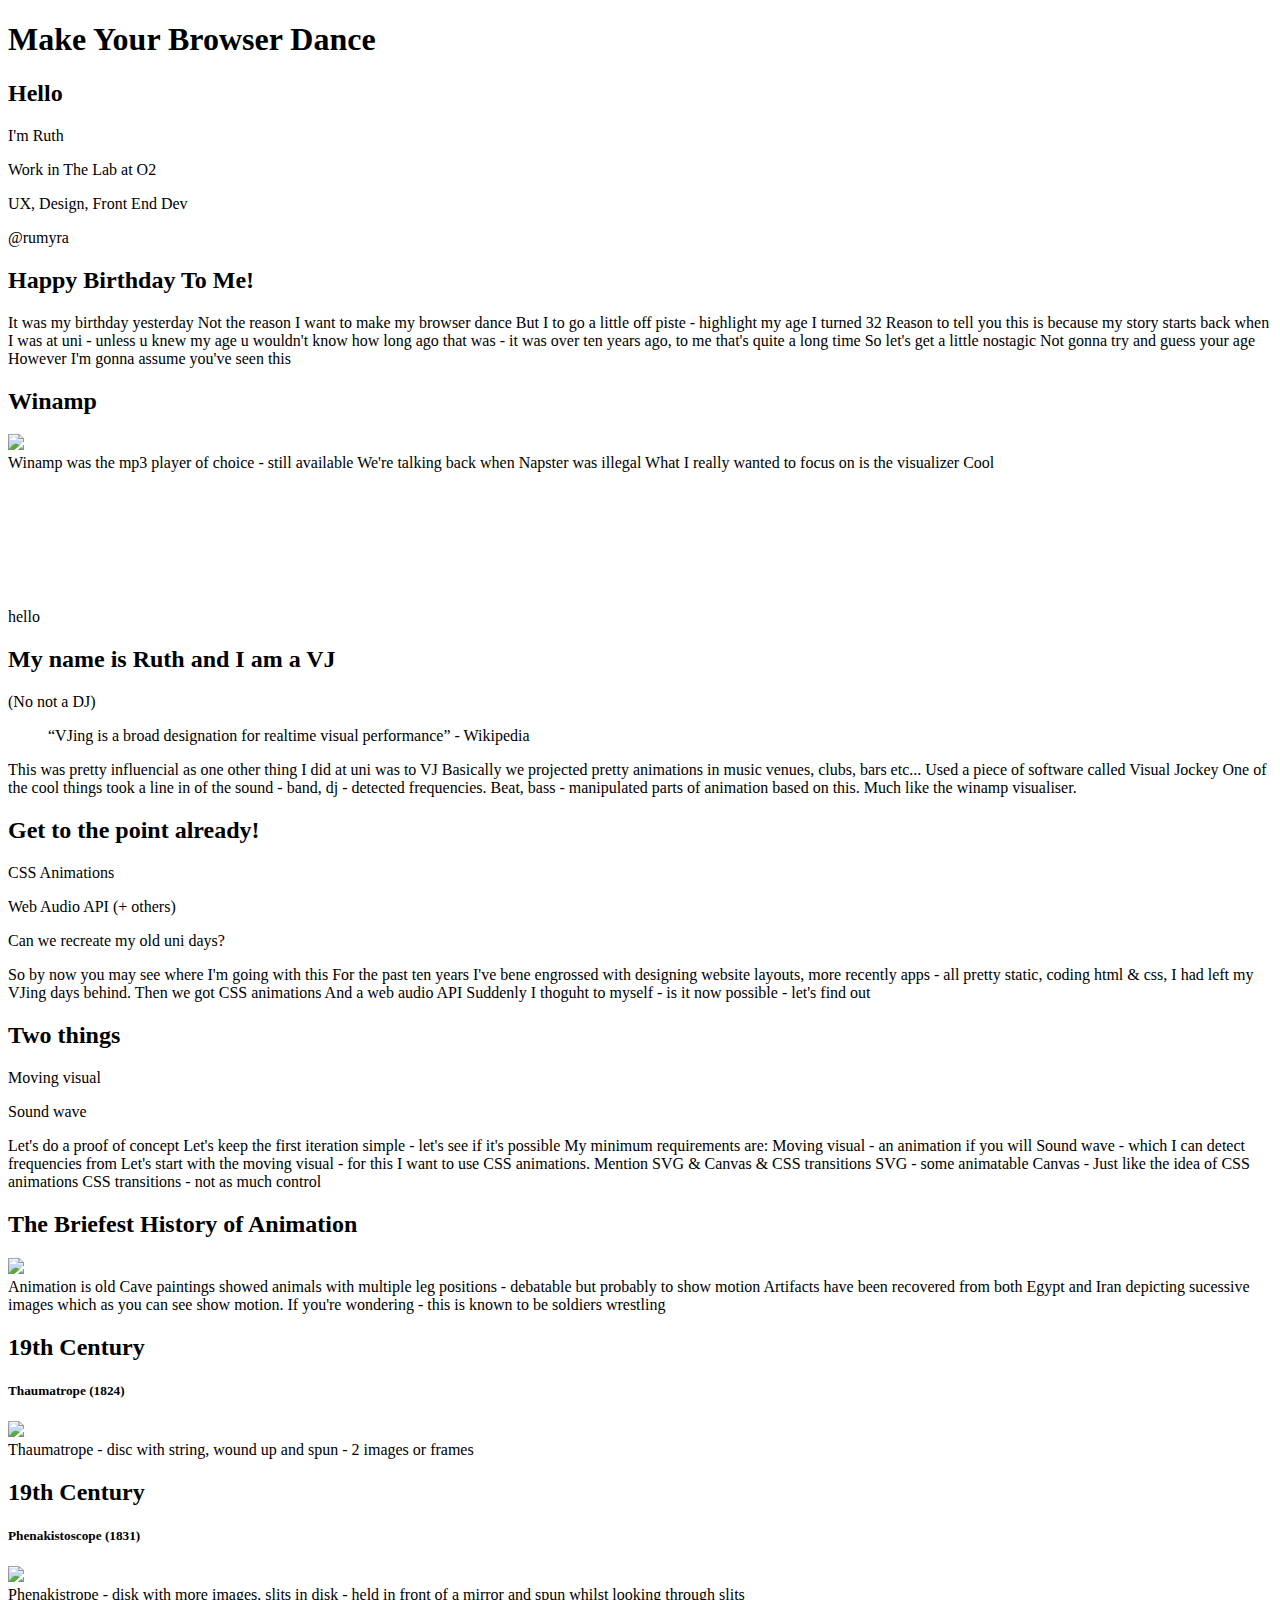
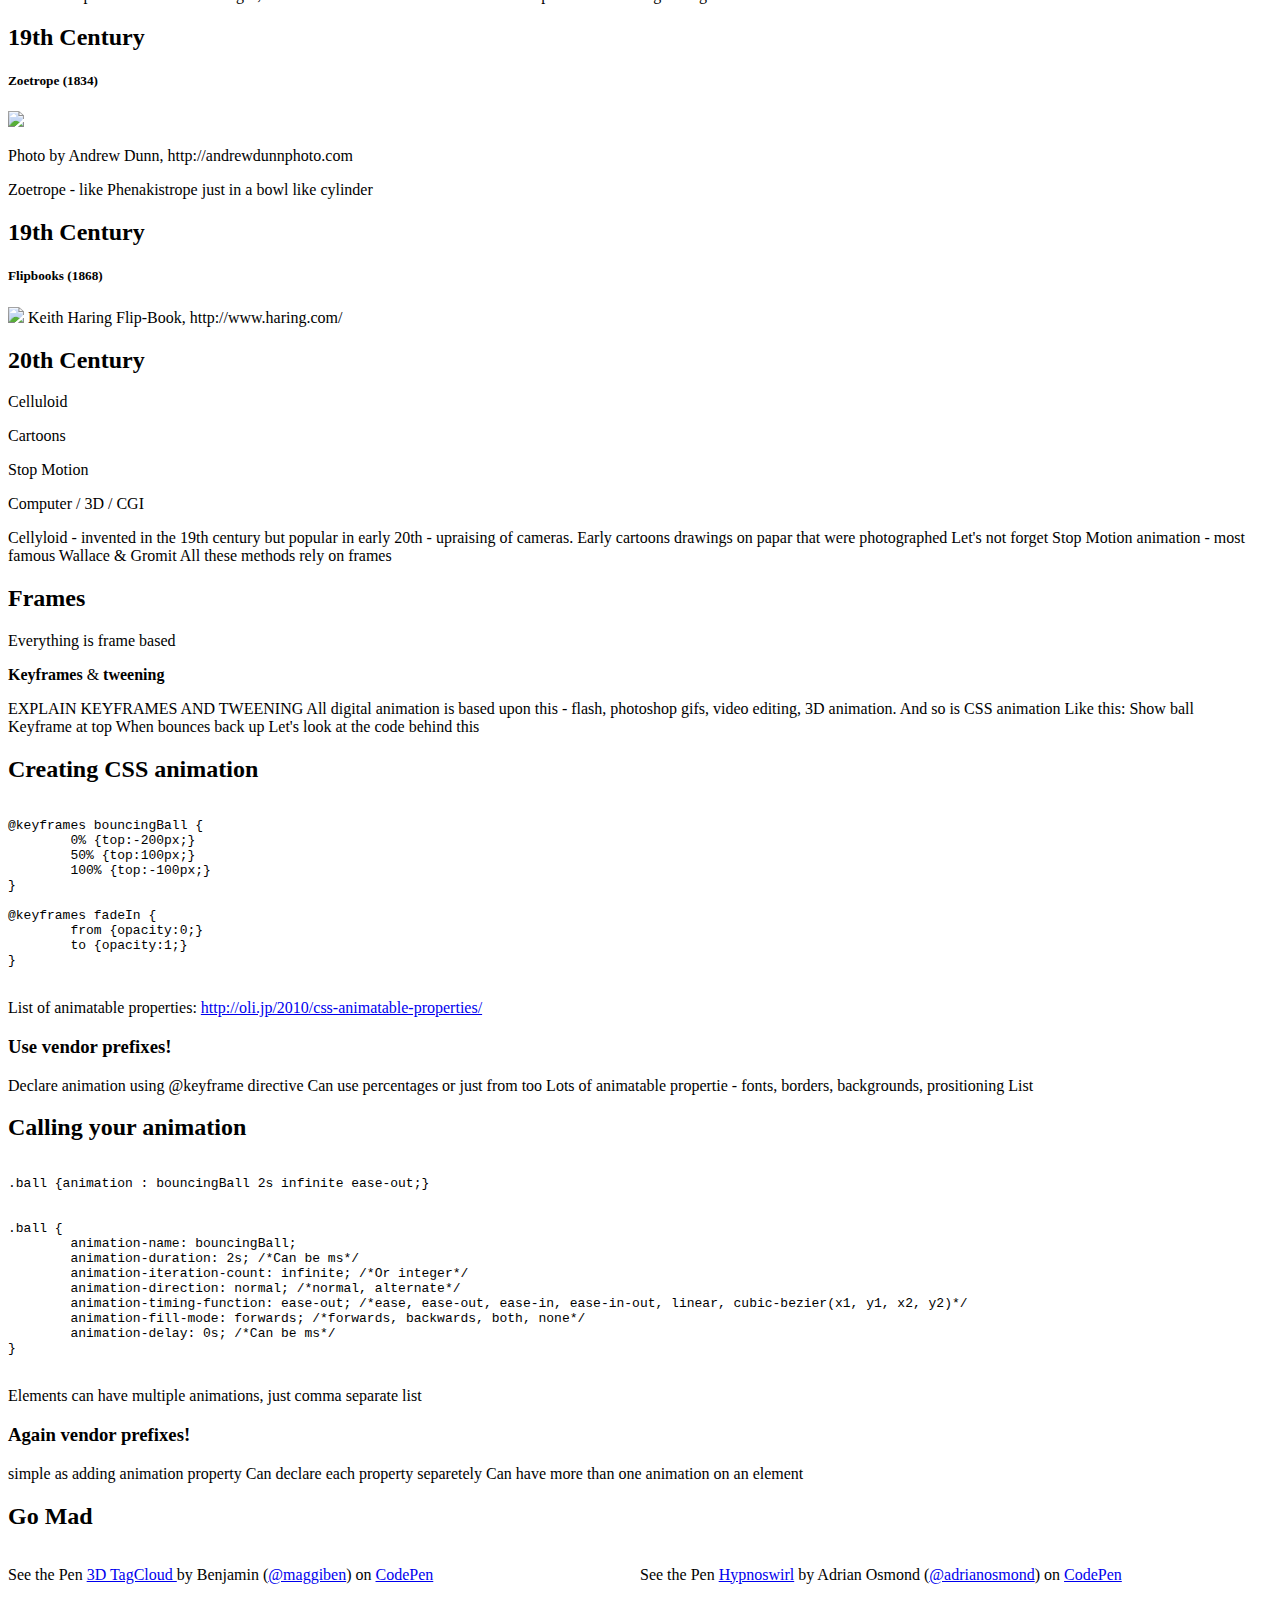
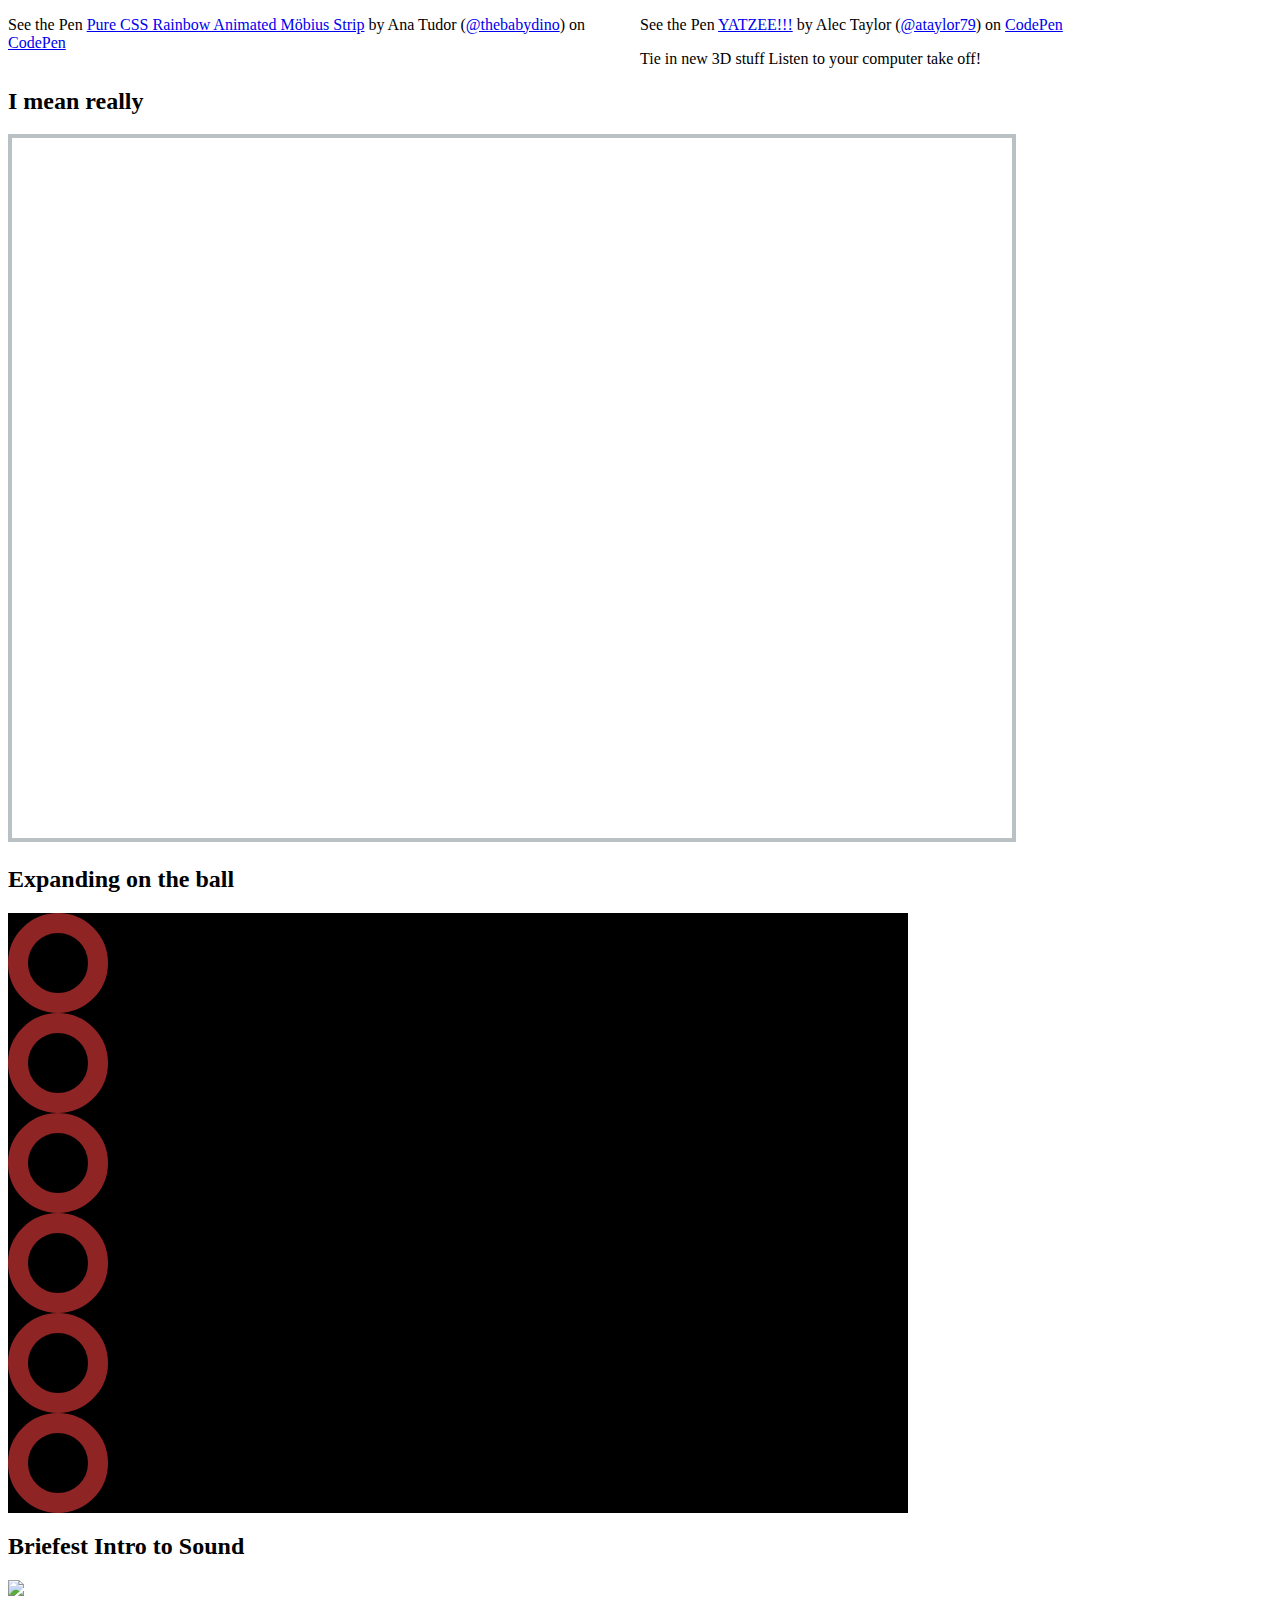
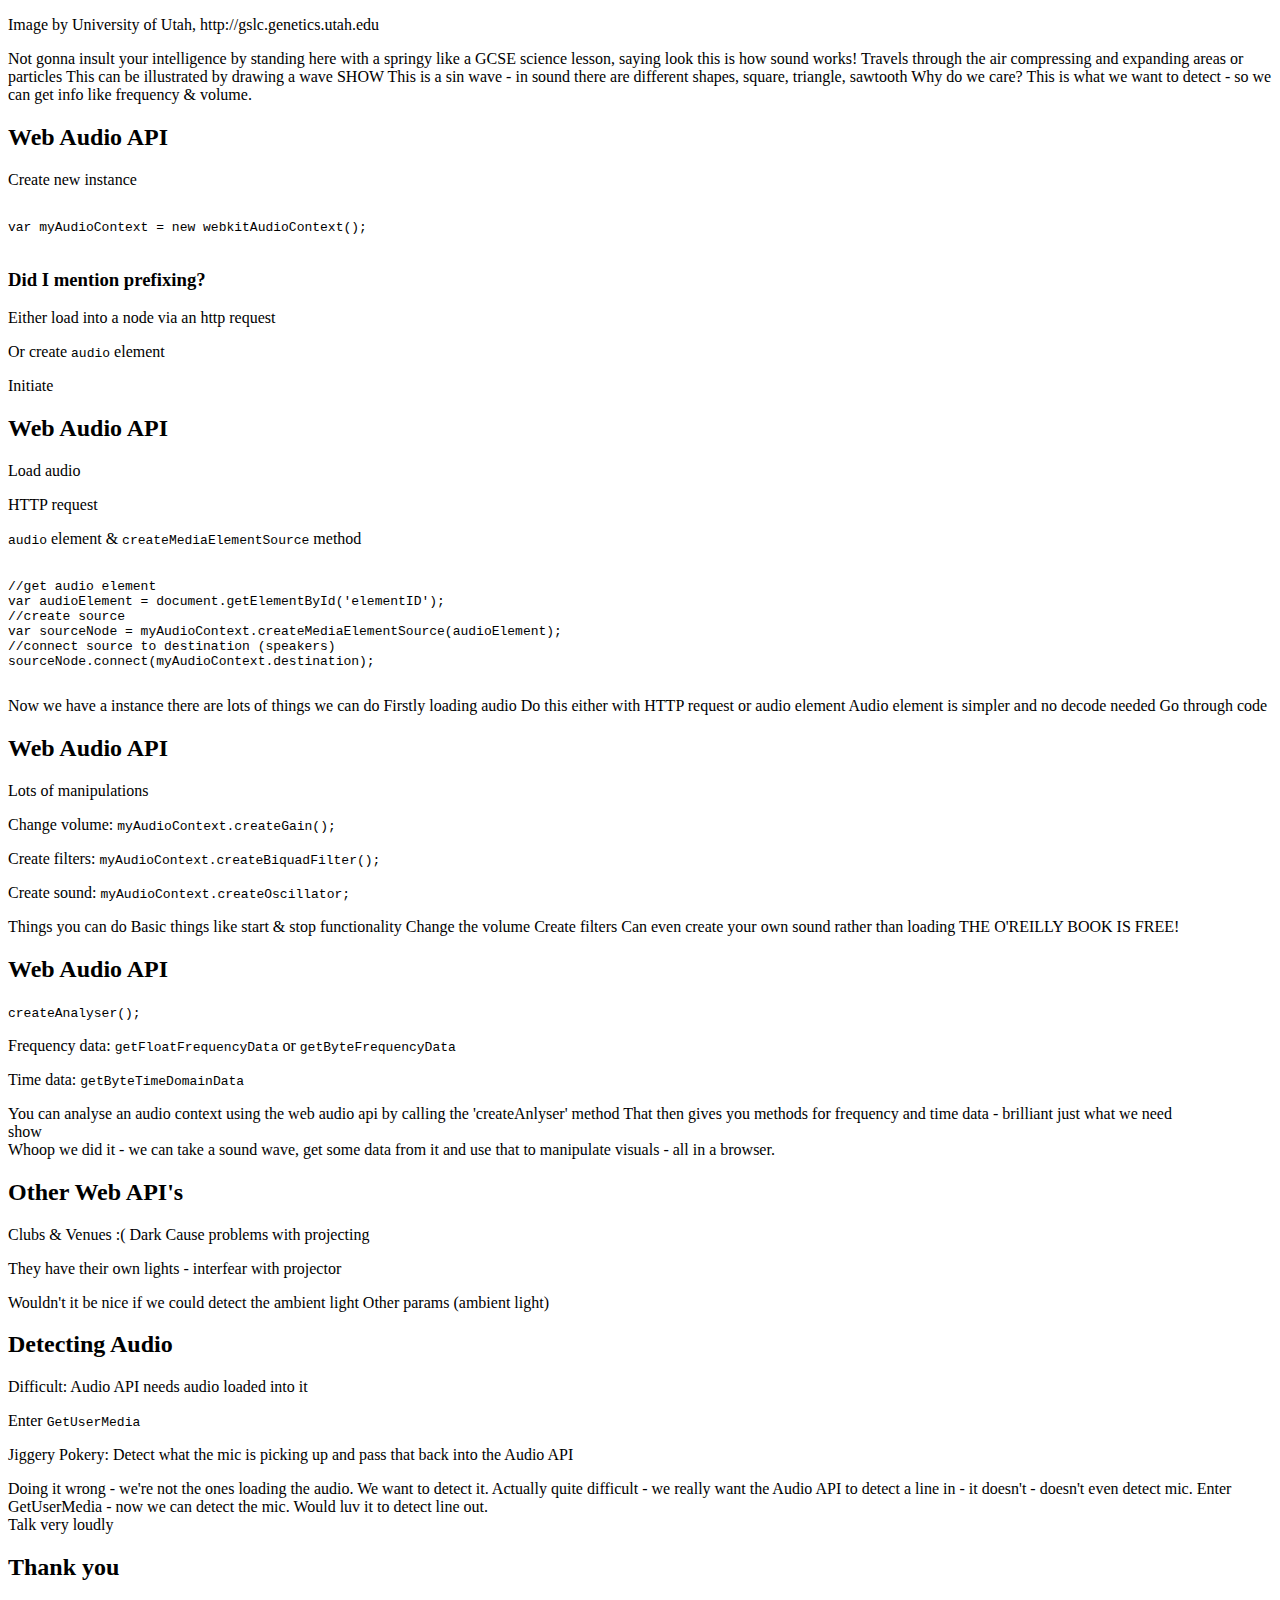
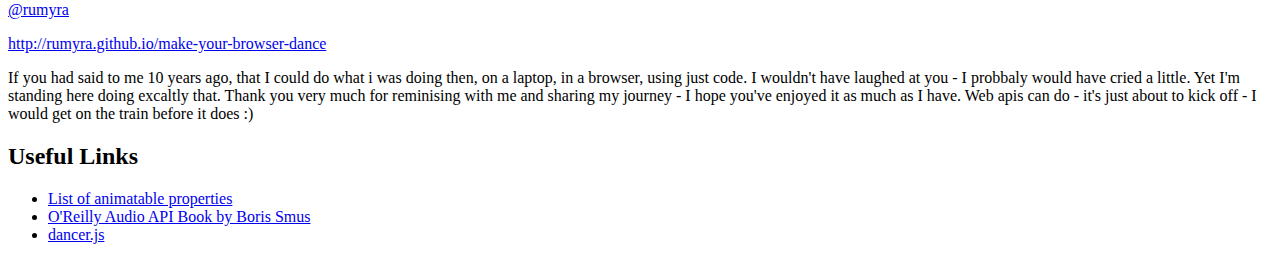
==== index.html @ f043acfd "not sure if i've done this" ====
<!doctype html>
<html lang="en">

	<head>
		<meta charset="utf-8">

		<title>Make Your Browser Dance</title>

		<meta name="description" content="A talk about animation and audio">
		<meta name="author" content="Ruth John">

		<meta name="apple-mobile-web-app-capable" content="yes" />
		<meta name="apple-mobile-web-app-status-bar-style" content="black-translucent" />

		<meta name="viewport" content="width=device-width, initial-scale=1.0, maximum-scale=1.0, user-scalable=no">

		<link rel="stylesheet" href="css/reveal.min.css">
		<link rel="stylesheet" href="css/theme/default.css" id="theme">

		<!-- For syntax highlighting -->
		<link rel="stylesheet" href="lib/css/zenburn.css">

		<!-- If the query includes 'print-pdf', use the PDF print sheet -->
		<script>
			document.write( '<link rel="stylesheet" href="css/print/' + ( window.location.search.match( /print-pdf/gi ) ? 'pdf' : 'paper' ) + '.css" type="text/css" media="print">' );
		</script>

		<!--[if lt IE 9]>
		<script src="lib/js/html5shiv.js"></script>
		<![endif]-->
	</head>

	<body>

		<div class="reveal">

			<!-- Any section element inside of this container is displayed as a slide -->
			<div class="slides">
				<section>
					<section>
						<h1>Make Your Browser Dance</h1>
					</section>

					<section>
						<h2>Hello</h2>
						<p class="fragment roll-in">I'm Ruth</p>
						<p class="fragment roll-in">Work in The Lab at O2</p>
						<p class="fragment roll-in">UX, Design, Front End Dev</p>
						<p class="fragment roll-in">@rumyra</p>
					</section>

					<section>
						<h2>Happy Birthday To Me!</h2>
						<aside class="notes">
							It was my birthday yesterday
							Not the reason I want to make my browser dance
							But I to go a little off piste - highlight my age
							I turned 32
							Reason to tell you this is because my story starts back when I was at uni - unless u knew my age u wouldn't know how long ago that was - it was over ten years ago, to me that's quite a long time
							So let's get a little nostagic
							Not gonna try and guess your age
							However I'm gonna assume you've seen this
						</aside>
					</section>

					<section>
						<h2 class="fragment roll-in">Winamp</h2>
						<!-- It really whips the llamas arse -->
						<img src="images/WinAmp.gif" />
						<aside class="notes">
							Winamp was the mp3 player of choice - still available
							We're talking back when Napster was illegal
							What I really wanted to focus on is the visualizer
							Cool
						</aside>
					</section>

					<section>
						hello
 						<video src="images/VISUALIZATION_EFFECT__without_sound__medium.mp4" />
					</section>

					<section>
						<h2>My name is Ruth and I am a VJ</h2>
						<p>(No not a DJ)</p>
						<blockquote>
							&ldquo;VJing is a broad designation for realtime visual performance&rdquo; - Wikipedia
						</blockquote>
						<aside class="notes">
							This was pretty influencial as one other thing I did at uni was to VJ
							Basically we projected pretty animations in music venues, clubs, bars etc...
							Used a piece of software called Visual Jockey
							One of the cool things took a line in of the sound - band, dj - detected frequencies. Beat, bass - manipulated parts of animation based on this.
							Much like the winamp visualiser.
						</aside>
					</section>

					<section>
						<h2>Get to the point already!</h2>
						<p class="fragment roll-in">CSS Animations</p>
						<p class="fragment roll-in">Web Audio API (+ others)</p>
						<p class="fragment roll-in">Can we recreate my old uni days?</p>
						<aside class="notes">
							So by now you may see where I'm going with this
							For the past ten years I've bene engrossed with designing website layouts, more recently apps - all pretty static, coding html & css, I had left my VJing days behind.
							Then we got CSS animations
							And a web audio API
							Suddenly I thoguht to myself - is it now possible - let's find out
						</aside>
					</section>

					<section>
						<h2>Two things</h2>
						<p class="fragment roll-in">Moving visual</p>
						<p class="fragment roll-in">Sound wave</p>
						<aside class="notes">
							Let's do a proof of concept
							Let's keep the first iteration simple - let's see if it's possible
							My minimum requirements are:
							Moving visual - an animation if you will
							Sound wave - which I can detect frequencies from
							Let's start with the moving visual - for this I want to use CSS animations.
							Mention SVG & Canvas & CSS transitions
							SVG - some animatable
							Canvas - Just like the idea of CSS animations
							CSS transitions - not as much control
						</aside>
					</section>

					<section>
						<h2>The Briefest History of Animation</h2>
						<img src="images/Egyptmotionseries.jpg" />
						<aside class="notes">
							Animation is old
							Cave paintings showed animals with multiple leg positions - debatable but probably to show motion
							Artifacts have been recovered from both Egypt and Iran depicting sucessive images which as you can see show motion.
							If you're wondering - this is known to be soldiers wrestling
						</aside>
					</section>

					<section class="divs">
						<h2>19th Century</h2>
						<h5>Thaumatrope (1824)</h5>
						<img src="images/Thaumatrope.gif" />
						<aside class="notes">
							Thaumatrope - disc with string, wound up and spun - 2 images or frames
						</aside>
					</section>

					<section>
						<h2>19th Century</h2>
						<h5>Phenakistoscope (1831)</h5>
						<img src="images/Phenakistoscope.gif" />
						<aside class="notes">
							Phenakistrope - disk with more images, slits in disk - held in front of a mirror and spun whilst looking through slits
						</aside>
					</section>

					<section>
						<h2>19th Century</h2>
						<h5>Zoetrope (1834)</h5>
						<img src="images/Zoetrope.jpg" />
						<p>Photo by Andrew Dunn, http://andrewdunnphoto.com</p>
						<aside class="notes">
							Zoetrope - like Phenakistrope just in a bowl like cylinder
						</aside>
					</section>

					<section>
						<h2>19th Century</h2>
						<h5>Flipbooks (1868)</h5>
						<img src="images/flipbook.gif" />
						<span>Keith Haring Flip-Book, http://www.haring.com/</span>
					</section>

					<section>
						<h2>20th Century</h2>
						<p class="fragment roll-in">Celluloid</p>
						<p class="fragment roll-in">Cartoons</p>
						<p class="fragment roll-in">Stop Motion</p>
						<p class="fragment roll-in">Computer / 3D / CGI</p>

						<aside class="notes">
							Cellyloid - invented in the 19th century but popular in early 20th - upraising of cameras.
							Early cartoons drawings on papar that were photographed
							Let's not forget Stop Motion animation - most famous Wallace & Gromit
							All these methods rely on frames
						</aside>
					</section>

					<section>
						<h2>Frames</h2>
						<p>Everything is frame based</p>
						<p><b>Keyframes</b> & <b>tweening</b></p>
						<aside class="notes">
							EXPLAIN KEYFRAMES AND TWEENING
							All digital animation is based upon this - flash, photoshop gifs, video editing, 3D animation.
							And so is CSS animation
							Like this: Show ball
						</aside>
					</section>

					<section>
						<style>
							#ball {
								position:absolute; top:-200px; left:50%;
								width:80px; height:80px;
								border-radius:40px;
								border:2px solid hsla(0,60%,50%,1);
								background-image:
									-webkit-radial-gradient(center,hsla(0,60%,70%,1),hsla(0,60%,50%,1))
								;
								-webkit-animation : bouncingBall 2s infinite ease-out;
							}
							@-webkit-keyframes bouncingBall {
								0% {top:-200px;}
								50% {top:100px;}
								100% {top:-100px;}
							}
						</style>
						<div id="ball"></div>
						<aside class="notes">
							Keyframe at top
							When bounces
							back up
							Let's look at the code behind this
						</aside>
					</section>

				<section>
					<h2>Creating CSS animation</h2>
					<pre><code data-trim contenteditable>
@keyframes bouncingBall {
	0% {top:-200px;}
	50% {top:100px;}
	100% {top:-100px;}
}

@keyframes fadeIn {
	from {opacity:0;}
	to {opacity:1;}
}
					</code></pre>
					<p>List of animatable properties: <a href="http://oli.jp/2010/css-animatable-properties/">http://oli.jp/2010/css-animatable-properties/</a></p>
					<h3><strong>Use vendor prefixes!</strong></h3>
					<aside class="notes">
						Declare animation using @keyframe directive
						Can use percentages or just from too
						Lots of animatable propertie - fonts, borders, backgrounds, prositioning
						List
					</aside>
				</section>

				<section>
					<h2>Calling your animation</h2>
					<pre><code data-trim contenteditable>
.ball {animation : bouncingBall 2s infinite ease-out;}
<!-- Put or here -->

.ball {
	animation-name: bouncingBall;
	animation-duration: 2s; /*Can be ms*/
	animation-iteration-count: infinite; /*Or integer*/
	animation-direction: normal; /*normal, alternate*/
	animation-timing-function: ease-out; /*ease, ease-out, ease-in, ease-in-out, linear, cubic-bezier(x1, y1, x2, y2)*/
	animation-fill-mode: forwards; /*forwards, backwards, both, none*/
	animation-delay: 0s; /*Can be ms*/
}
					</code></pre>
					<p>Elements can have multiple animations, just comma separate list</p>
					<h3><strong>Again vendor prefixes!</strong></h3>
					<aside class="notes">
						simple as adding animation property
						Can declare each property separetely
						Can have more than one animation on an element
					</aside>
				</section>

				<section>
					<style>
					.pen {width:50%; height:50%; float:left;}
					</style>
					<h2>Go Mad</h2>

					<div class="pen">
						<p data-height="268" data-theme-id="1345" data-slug-hash="zhloq" data-user="maggiben" data-default-tab="result" class='codepen'>See the Pen <a href='http://codepen.io/Rumyra/pen/zhloq'>3D TagCloud </a> by Benjamin (<a href='http://codepen.io/maggiben'>@maggiben</a>) on <a href='http://codepen.io'>CodePen</a></p>
						<script async src="http://codepen.io/assets/embed/ei.js"></script>
					</div>
					<div class="pen">
						<p data-height="268" data-theme-id="1345" data-slug-hash="GcDgz" data-user="adrianosmond" data-default-tab="result" class='codepen'>See the Pen <a href='http://codepen.io/Rumyra/pen/GcDgz'>Hypnoswirl</a> by Adrian Osmond (<a href='http://codepen.io/adrianosmond'>@adrianosmond</a>) on <a href='http://codepen.io'>CodePen</a></p>
						<script async src="http://codepen.io/assets/embed/ei.js"></script>
					</div>
					<div class="pen">
						<p data-height="268" data-theme-id="1345" data-slug-hash="mcrLf" data-user="thebabydino" data-default-tab="result" class='codepen'>See the Pen <a href='http://codepen.io/Rumyra/pen/mcrLf'>Pure CSS Rainbow Animated Möbius Strip</a> by Ana Tudor (<a href='http://codepen.io/thebabydino'>@thebabydino</a>) on <a href='http://codepen.io'>CodePen</a></p>
						<script async src="http://codepen.io/assets/embed/ei.js"></script>
					</div>
					<div class="pen">
						<p data-height="268" data-theme-id="1345" data-slug-hash="aDikd" data-user="ataylor79" data-default-tab="result" class='codepen'>See the Pen <a href='http://codepen.io/Rumyra/pen/aDikd'>YATZEE!!!</a> by Alec Taylor (<a href='http://codepen.io/ataylor79'>@ataylor79</a>) on <a href='http://codepen.io'>CodePen</a></p>
						<script async src="http://codepen.io/assets/embed/ei.js"></script>
					</div>

					<aside class="notes">
						Tie in new 3D stuff
						Listen to your computer take off!
					</aside>
				</section>

				<section>
					<h2>I mean really</h2>
					<iframe style="height:700px;width:1000px;background-color:white; border:4px solid hsla(200,10%,50%,0.5);" src="http://anthonycalzadilla.com/css3-ATAT/index.html"></iframe>
				</section>

				<section>
					<style>
					#screen {width:900px; height:600px; background-color:black; overflow:hidden; position:relative;}
					#screen i {display:block; height:60px; width:60px; border:20px solid hsla(0,60%,50%,0.7); border-radius:50px;}
					</style>
					<h2>Expanding on the ball</h2>
					<div id="screen">
						<i></i>
						<i></i>
						<i></i>
						<i></i>
						<i></i>
						<i></i>
						<i></i>
						<i></i>
						<i></i>
						<i></i>
						<i></i>
						<i></i>
					</div>
				</section>

<!-- 				<section>
					Controlling that animation with JS
				</section>
 -->
				<section>
					<h2>Briefest Intro to Sound</h2>
					<img class="fragment roll-in" src="images/soundwave.gif" />
					<p class="fragment roll-in">Image by University of Utah, http://gslc.genetics.utah.edu</p>
					<aside class="notes">
						Not gonna insult your intelligence by standing here with a springy like a GCSE science lesson, saying look this is how sound works!
						Travels through the air compressing and expanding areas or particles
						This can be illustrated by drawing a wave
						SHOW
						This is a sin wave - in sound there are different shapes, square, triangle, sawtooth
						Why do we care?
						This is what we want to detect - so we can get info like frequency & volume.
					</aside>
				</section>

				<section>
					<h2>Web Audio API</h2>
					<p>Create new instance</p>
					<!-- ALL CODE IN ONE -->
					<!-- Explain better -->
					<pre><code data-trim contenteditable>
var myAudioContext = new webkitAudioContext();
					</code></pre>
					<h3>Did I mention prefixing?</h3>
					<p>Either load into a node via an http request</p>
					<p>Or create <code>audio</code> element</p>
					<aside class="notes">
						Initiate
					</aside>
				</section>

				<section>
					<h2>Web Audio API</h2>
					<p class="fragment roll-in">Load audio</p>
					<p class="fragment roll-in">HTTP request</p>
					<p class="fragment roll-in"><code>audio</code> element & <code>createMediaElementSource</code> method</p>
					<pre><code data-trim contenteditable>
//get audio element
var audioElement = document.getElementById('elementID');
//create source
var sourceNode = myAudioContext.createMediaElementSource(audioElement);
//connect source to destination (speakers)
sourceNode.connect(myAudioContext.destination);
					</code></pre>
					<aside class="notes">
						Now we have a instance there are lots of things we can do
						Firstly loading audio
						Do this either with HTTP request or audio element
						Audio element is simpler and no decode needed
						Go through code
					</aside>
				</section>

				<section>
					<!-- cut out code -->
					<h2>Web Audio API</h2>
					<p>Lots of manipulations</p>
					<p>Change volume: <code>myAudioContext.createGain();</code></p>
					<p>Create filters: <code>myAudioContext.createBiquadFilter();</code></p>
					<p>Create sound: <code>myAudioContext.createOscillator;</code></p>
					<aside class="notes">
					Things you can do
					Basic things like start & stop functionality
					Change the volume
					Create filters
					Can even create your own sound rather than loading
					THE O'REILLY BOOK IS FREE!
					</aside>
				</section>

				<section>
					<h2>Web Audio API</h2>
					<p><code>createAnalyser();</code></p>
					<p>Frequency data: <code>getFloatFrequencyData</code> or <code>getByteFrequencyData</code></p>
					<p>Time data: <code>getByteTimeDomainData</code></p>
					<aside class="notes">
						You can analyse an audio context using the web audio api by calling the 'createAnlyser' method
						That then gives you methods for frequency and time data - brilliant just what we need
					</aside>
				</section>

				<section>
					show
				</section>

				<section>
					Whoop we did it - we can take a sound wave, get some data from it and use that to manipulate visuals - all in a browser.
				</section>

				<section>
					<h2>Other Web API's</h2>
					<p>Clubs & Venues :( Dark Cause problems with projecting</p>
					<p>They have their own lights - interfear with projector</p>
					Wouldn't it be nice if we could detect the ambient light
					Other params (ambient light)</p>
				</section>

				<section>
					<h2>Detecting Audio</h2>
					<p class="fragment roll-in">Difficult: Audio API needs audio loaded into it</p>
					<p class="fragment roll-in">Enter <code>GetUserMedia</code></p>
					<p class="fragment roll-in">Jiggery Pokery: Detect what the mic is picking up and pass that back into the Audio API</p>
					<aside class="notes">
						Doing it wrong - we're not the ones loading the audio. We want to detect it.
						Actually quite difficult - we really want the Audio API to detect a line in - it doesn't - doesn't even detect mic.
						Enter GetUserMedia - now we can detect the mic.
						Would luv it to detect line out.
					</aside>
				</section>

				<section>
					Talk very loudly
				</section>

				<section>
					<h2>Thank you</h2>
					<p><a href="http://twitter.com/rumyra">@rumyra</a></p>
					<p><a href="http://rumyra.github.io/make-your-browser-dance">http://rumyra.github.io/make-your-browser-dance</a></p>
					<aside class="notes">
						If you had said to me 10 years ago, that I could do what i was doing then, on a laptop, in a browser, using just code. I wouldn't have laughed at you - I probbaly would have cried a little. Yet I'm standing here doing excaltly that.

						Thank you very much for reminising with me and sharing my journey - I hope you've enjoyed it as much as I have.

						Web apis can do - it's just about to kick off - I would get on the train before it does :)
					</aside>
				</section>

				<section>
					<h2>Useful Links</h2>
					<ul>
						<li><a href="http://oli.jp/2010/css-animatable-properties/">List of animatable properties</a></li>
						<li><a href="http://chimera.labs.oreilly.com/books/1234000001552/index.html">O'Reilly Audio API Book by Boris Smus</a></li>
						<li><a href="http://jsantell.github.io/dancer.js/">dancer.js</a></li>
					</ul>
				</section>
			</secion>

				

			</div>

		</div>

		<script src="lib/js/head.min.js"></script>
		<script src="js/reveal.min.js"></script>

		<script>

			// Full list of configuration options available here:
			// https://github.com/hakimel/reveal.js#configuration
			Reveal.initialize({
				controls: true,
				progress: true,
				history: true,
				center: true,

				// theme: Reveal.getQueryHash().theme, // available themes are in /css/theme
				theme: 'sky',
				// transition: Reveal.getQueryHash().transition || 'default',
				// default/cube/page/concave/zoom/linear/fade/none
				transition: 'fade',

				// Optional libraries used to extend on reveal.js
				dependencies: [
					{ src: 'lib/js/classList.js', condition: function() { return !document.body.classList; } },
					{ src: 'plugin/markdown/marked.js', condition: function() { return !!document.querySelector( '[data-markdown]' ); } },
					{ src: 'plugin/markdown/markdown.js', condition: function() { return !!document.querySelector( '[data-markdown]' ); } },
					{ src: 'plugin/highlight/highlight.js', async: true, callback: function() { hljs.initHighlightingOnLoad(); } },
					{ src: 'plugin/zoom-js/zoom.js', async: true, condition: function() { return !!document.body.classList; } },
					{ src: 'plugin/notes/notes.js', async: true, condition: function() { return !!document.body.classList; } }
				]
			});

		</script>

	</body>
</html>
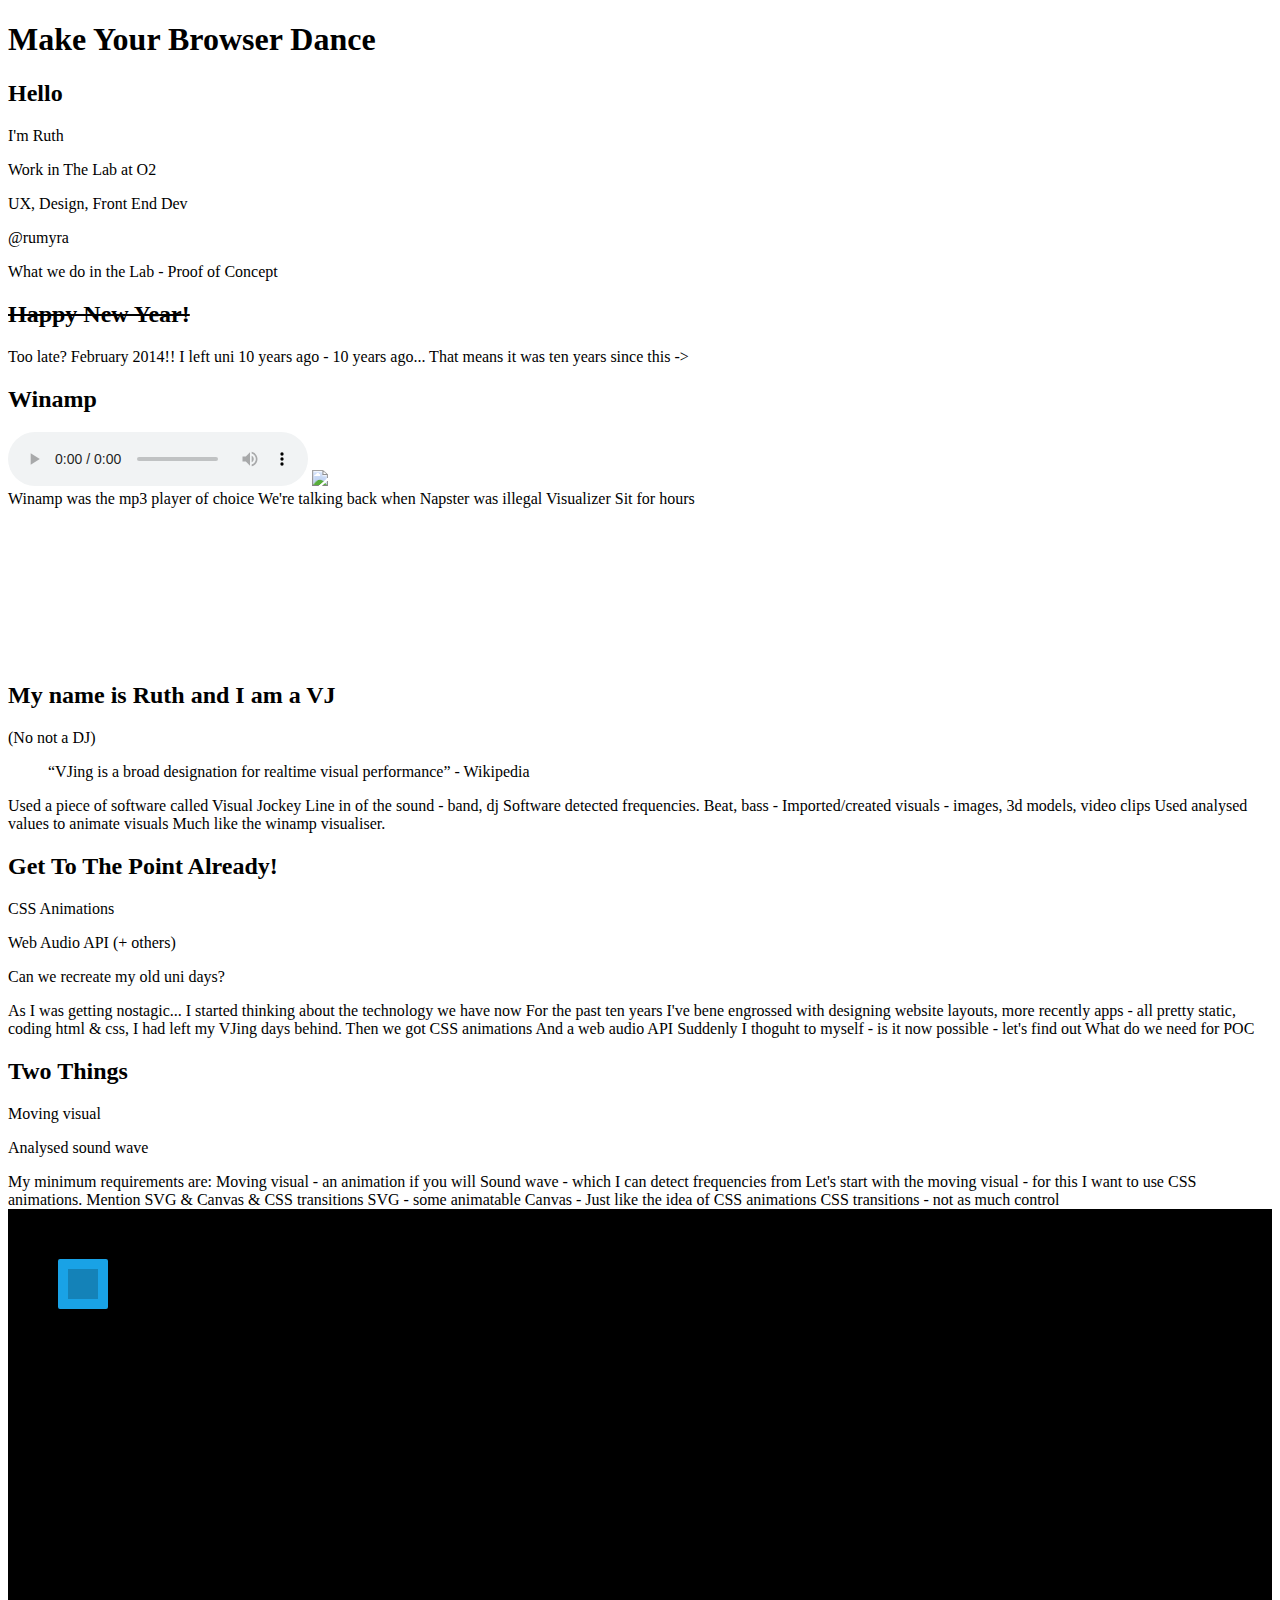
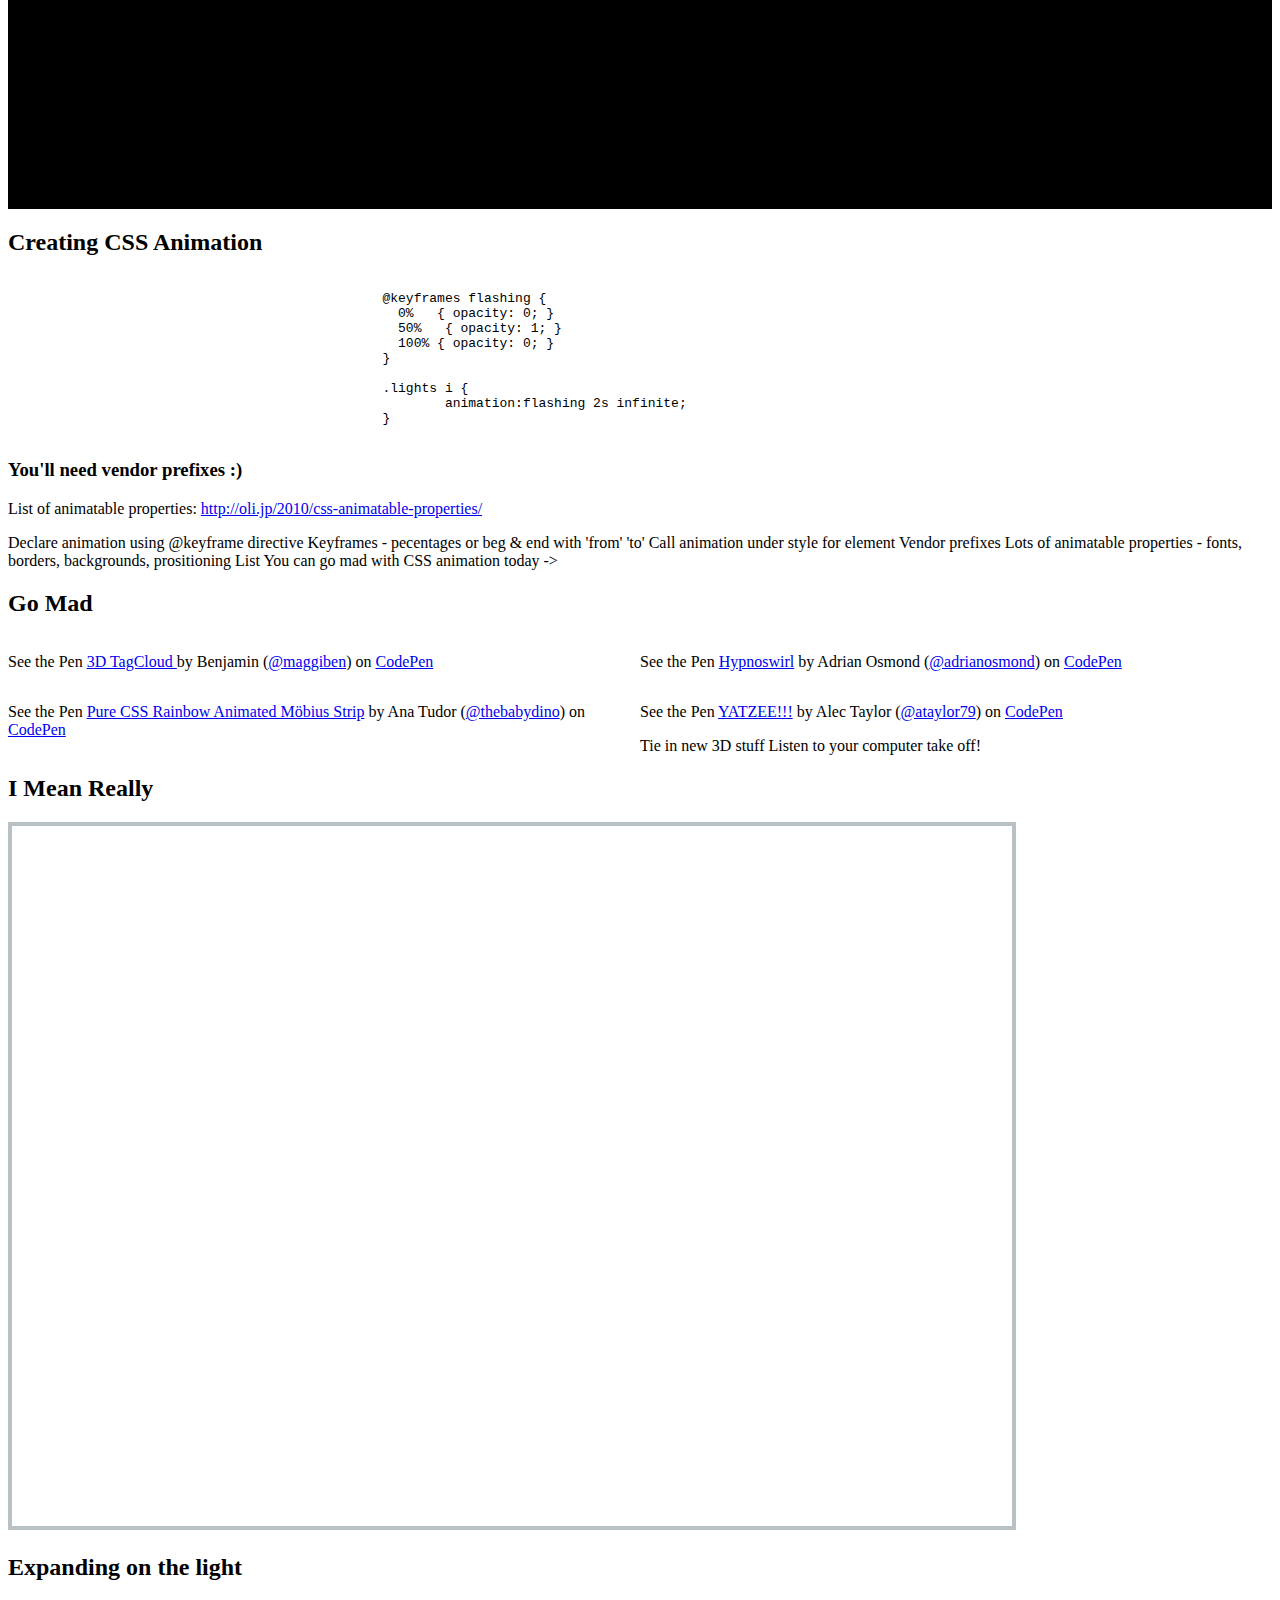
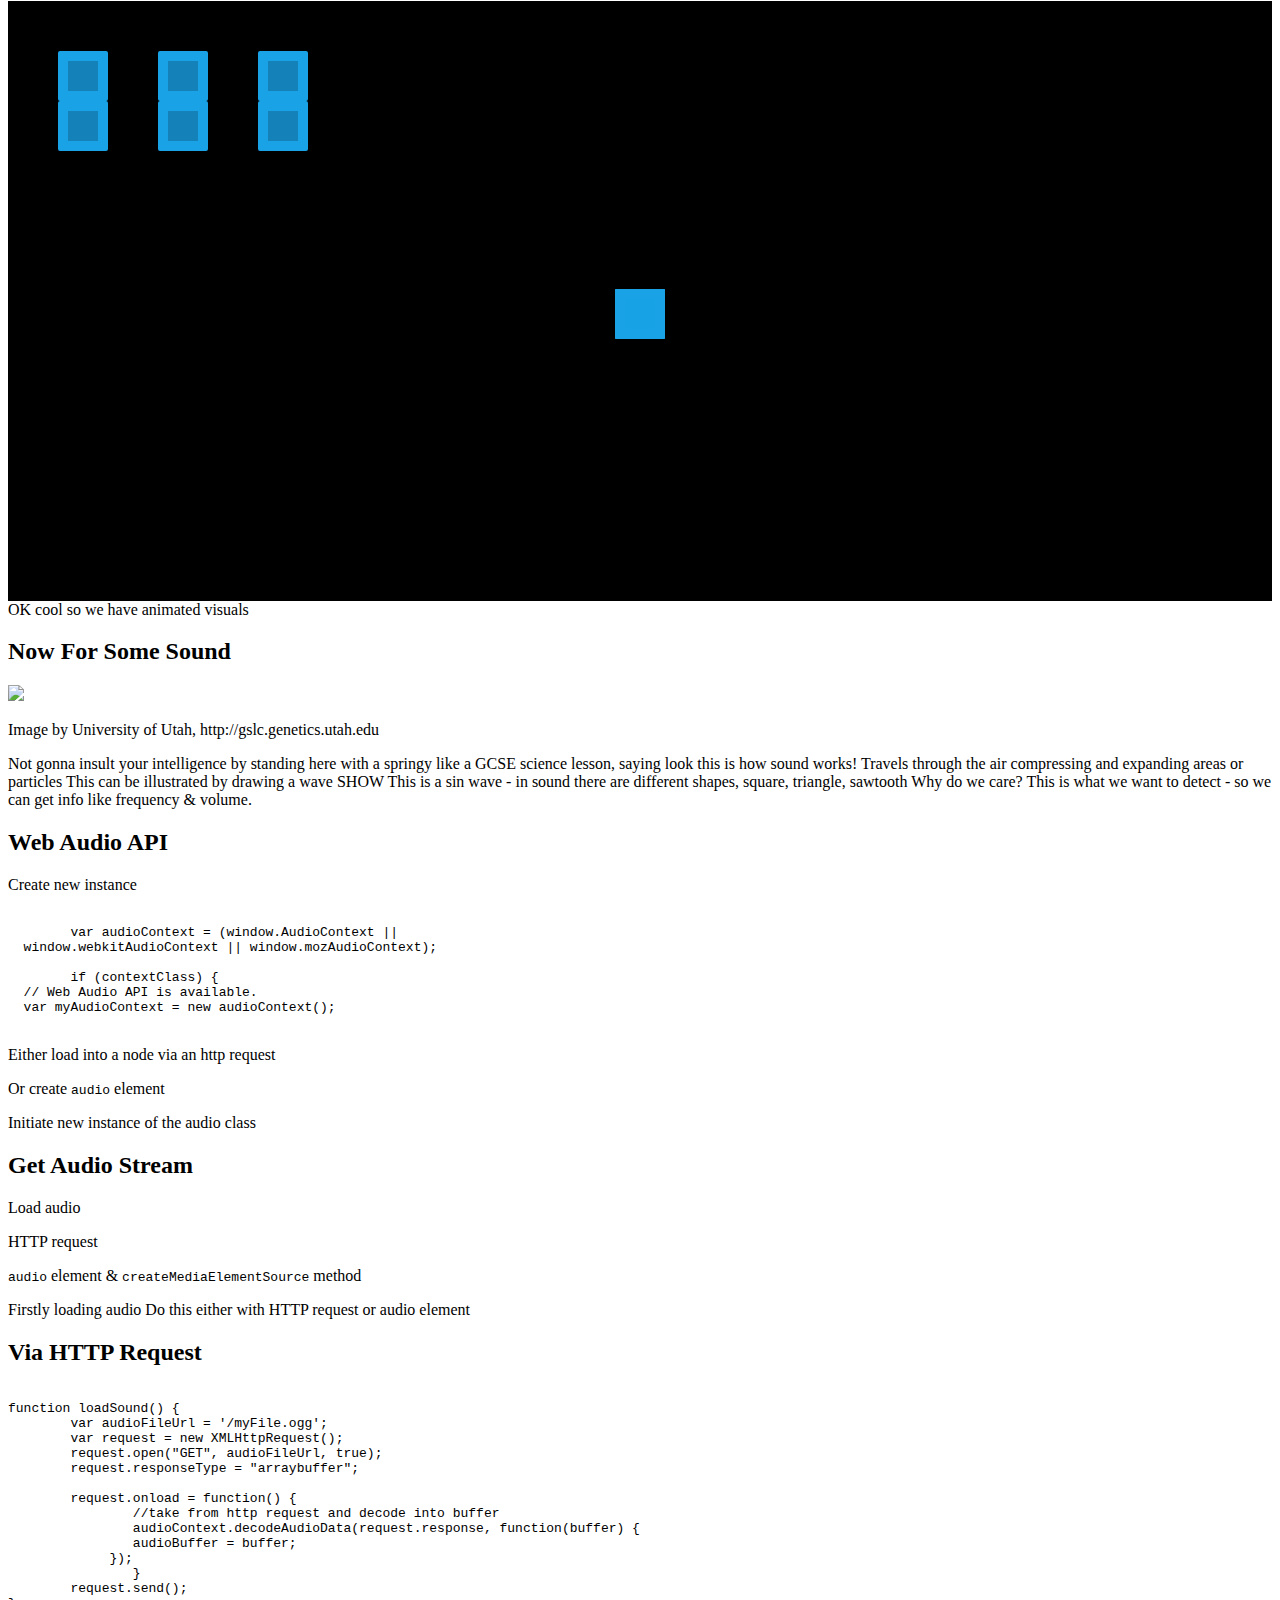
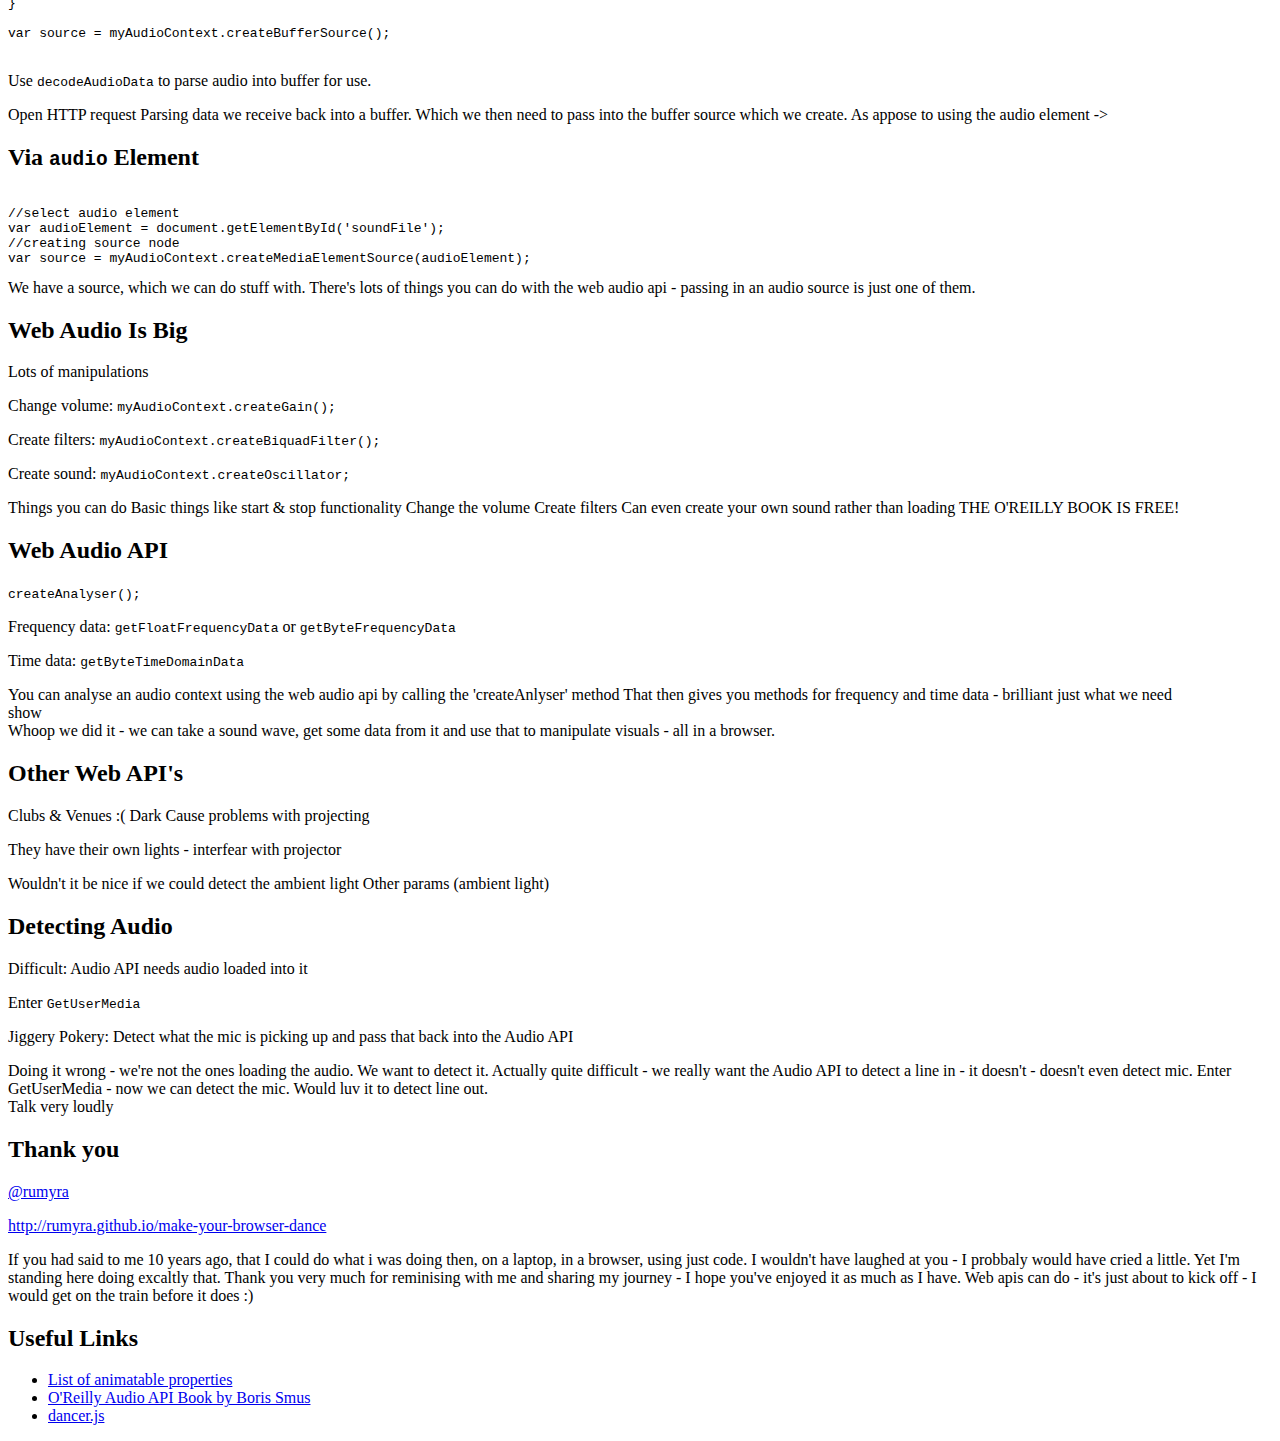
==== commit 94c8c359: "renaming and starting to add more audio stuff" ====
--- a/index.html
+++ b/index.html
@@ -47,37 +47,41 @@
 						<p class="fragment roll-in">Work in The Lab at O2</p>
 						<p class="fragment roll-in">UX, Design, Front End Dev</p>
 						<p class="fragment roll-in">@rumyra</p>
-					</section>
-
-					<section>
-						<h2>Happy Birthday To Me!</h2>
-						<aside class="notes">
-							It was my birthday yesterday
-							Not the reason I want to make my browser dance
-							But I to go a little off piste - highlight my age
-							I turned 32
-							Reason to tell you this is because my story starts back when I was at uni - unless u knew my age u wouldn't know how long ago that was - it was over ten years ago, to me that's quite a long time
-							So let's get a little nostagic
-							Not gonna try and guess your age
-							However I'm gonna assume you've seen this
+						<aside class="notes">
+							What we do in the Lab - Proof of Concept
+						</aside>
+					</section>
+
+					<section>
+						<h2><del>Happy New Year!</del></h2>
+						<aside class="notes">
+							Too late?
+							February
+							2014!!
+							I left uni 10 years ago - 10 years ago...
+							That means it was ten years since this ->
 						</aside>
 					</section>
 
 					<section>
 						<h2 class="fragment roll-in">Winamp</h2>
-						<!-- It really whips the llamas arse -->
-						<img src="images/WinAmp.gif" />
-						<aside class="notes">
-							Winamp was the mp3 player of choice - still available
+						<audio controls>
+							<source src="media/llama.mp3" type="audio/mp3" />
+						</audio>
+						<img src="media/WinAmp.gif" />
+						<aside class="notes">
+							Winamp was the mp3 player of choice
 							We're talking back when Napster was illegal
-							What I really wanted to focus on is the visualizer
-							Cool
-						</aside>
-					</section>
-
-					<section>
-						hello
- 						<video src="images/VISUALIZATION_EFFECT__without_sound__medium.mp4" />
+							Visualizer
+							Sit for hours
+						</aside>
+					</section>
+
+					<section>
+ 						<video src="media/VISUALIZATION_EFFECT__without_sound__medium.mp4" />
+ 						<aside class="notes">
+ 							Winamp visualise inspired me - I used to go into clubs & venues with projector.
+ 						</aside>
 					</section>
 
 					<section>
@@ -86,36 +90,42 @@
 						<blockquote>
 							&ldquo;VJing is a broad designation for realtime visual performance&rdquo; - Wikipedia
 						</blockquote>
-						<aside class="notes">
-							This was pretty influencial as one other thing I did at uni was to VJ
-							Basically we projected pretty animations in music venues, clubs, bars etc...
 							Used a piece of software called Visual Jockey
-							One of the cool things took a line in of the sound - band, dj - detected frequencies. Beat, bass - manipulated parts of animation based on this.
+							Line in of the sound - band, dj
+							Software detected frequencies. Beat, bass - 
+							Imported/created visuals - images, 3d models, video clips
+							Used analysed values to animate visuals
 							Much like the winamp visualiser.
 						</aside>
 					</section>
 
 					<section>
-						<h2>Get to the point already!</h2>
+						<h2>Get To The Point Already!</h2>
 						<p class="fragment roll-in">CSS Animations</p>
 						<p class="fragment roll-in">Web Audio API (+ others)</p>
 						<p class="fragment roll-in">Can we recreate my old uni days?</p>
 						<aside class="notes">
-							So by now you may see where I'm going with this
-							For the past ten years I've bene engrossed with designing website layouts, more recently apps - all pretty static, coding html & css, I had left my VJing days behind.
+							As I was getting nostagic...
+							I started thinking about the technology we have now
+							
+							For the past ten years I've bene engrossed with designing website layouts, more recently apps - all pretty static, coding html & css, 
+
+							I had left my VJing days behind.
+							
 							Then we got CSS animations
 							And a web audio API
+							
 							Suddenly I thoguht to myself - is it now possible - let's find out
-						</aside>
-					</section>
-
-					<section>
-						<h2>Two things</h2>
+
+							What do we need for POC
+						</aside>
+					</section>
+
+					<section>
+						<h2>Two Things</h2>
 						<p class="fragment roll-in">Moving visual</p>
-						<p class="fragment roll-in">Sound wave</p>
-						<aside class="notes">
-							Let's do a proof of concept
-							Let's keep the first iteration simple - let's see if it's possible
+						<p class="fragment roll-in">Analysed sound wave</p>
+						<aside class="notes">
 							My minimum requirements are:
 							Moving visual - an animation if you will
 							Sound wave - which I can detect frequencies from
@@ -127,9 +137,9 @@
 						</aside>
 					</section>
 
-					<section>
+					<!-- <section>
 						<h2>The Briefest History of Animation</h2>
-						<img src="images/Egyptmotionseries.jpg" />
+						<img src="media/Egyptmotionseries.jpg" />
 						<aside class="notes">
 							Animation is old
 							Cave paintings showed animals with multiple leg positions - debatable but probably to show motion
@@ -141,7 +151,7 @@
 					<section class="divs">
 						<h2>19th Century</h2>
 						<h5>Thaumatrope (1824)</h5>
-						<img src="images/Thaumatrope.gif" />
+						<img src="media/Thaumatrope.gif" />
 						<aside class="notes">
 							Thaumatrope - disc with string, wound up and spun - 2 images or frames
 						</aside>
@@ -150,7 +160,7 @@
 					<section>
 						<h2>19th Century</h2>
 						<h5>Phenakistoscope (1831)</h5>
-						<img src="images/Phenakistoscope.gif" />
+						<img src="media/Phenakistoscope.gif" />
 						<aside class="notes">
 							Phenakistrope - disk with more images, slits in disk - held in front of a mirror and spun whilst looking through slits
 						</aside>
@@ -159,7 +169,7 @@
 					<section>
 						<h2>19th Century</h2>
 						<h5>Zoetrope (1834)</h5>
-						<img src="images/Zoetrope.jpg" />
+						<img src="media/Zoetrope.jpg" />
 						<p>Photo by Andrew Dunn, http://andrewdunnphoto.com</p>
 						<aside class="notes">
 							Zoetrope - like Phenakistrope just in a bowl like cylinder
@@ -169,7 +179,7 @@
 					<section>
 						<h2>19th Century</h2>
 						<h5>Flipbooks (1868)</h5>
-						<img src="images/flipbook.gif" />
+						<img src="media/flipbook.gif" />
 						<span>Keith Haring Flip-Book, http://www.haring.com/</span>
 					</section>
 
@@ -198,64 +208,71 @@
 							And so is CSS animation
 							Like this: Show ball
 						</aside>
-					</section>
+					</section> -->
 
 					<section>
 						<style>
-							#ball {
-								position:absolute; top:-200px; left:50%;
-								width:80px; height:80px;
-								border-radius:40px;
-								border:2px solid hsla(0,60%,50%,1);
-								background-image:
-									-webkit-radial-gradient(center,hsla(0,60%,70%,1),hsla(0,60%,50%,1))
-								;
-								-webkit-animation : bouncingBall 2s infinite ease-out;
-							}
-							@-webkit-keyframes bouncingBall {
-								0% {top:-200px;}
-								50% {top:100px;}
-								100% {top:-100px;}
-							}
+
+						@keyframes flashing {
+						  0%   { opacity: 0; }
+						  50%   { opacity: 1; }
+						  100% { opacity: 0; }
+						}
+
+						.lights {
+							position:relative;
+						  width:100%; height:600px;
+						  background-color:black;
+						}
+						.lights i {
+						  display:block;
+						  position:absolute; top:48%; left:48%;
+						  width:30px; height:30px;
+						  background-color:hsla(200, 80%, 50%, 0.8);
+						  border:10px solid hsla(200, 80%, 50%, 1);
+						  border-radius:2px;
+						  /*call animation*/
+						  -webkit-animation:flashing 2s infinite;
+						}
 						</style>
-						<div id="ball"></div>
-						<aside class="notes">
-							Keyframe at top
-							When bounces
-							back up
-							Let's look at the code behind this
-						</aside>
-					</section>
-
-				<section>
-					<h2>Creating CSS animation</h2>
+						<div class="lights">
+							<i id="onelight"></i>
+						</div>
+						<aside class="notes">
+							
+						</aside>
+					</section>
+
+				<section>
+					<h2>Creating CSS Animation</h2>
 					<pre><code data-trim contenteditable>
-@keyframes bouncingBall {
-	0% {top:-200px;}
-	50% {top:100px;}
-	100% {top:-100px;}
-}
-
-@keyframes fadeIn {
-	from {opacity:0;}
-	to {opacity:1;}
-}
+						@keyframes flashing {
+						  0%   { opacity: 0; }
+						  50%   { opacity: 1; }
+						  100% { opacity: 0; }
+						}
+
+						.lights i {
+							animation:flashing 2s infinite;
+						}
 					</code></pre>
+					<h3>You'll need vendor prefixes :)</h3>
 					<p>List of animatable properties: <a href="http://oli.jp/2010/css-animatable-properties/">http://oli.jp/2010/css-animatable-properties/</a></p>
-					<h3><strong>Use vendor prefixes!</strong></h3>
 					<aside class="notes">
 						Declare animation using @keyframe directive
-						Can use percentages or just from too
-						Lots of animatable propertie - fonts, borders, backgrounds, prositioning
+						Keyframes - pecentages or beg & end with 'from' 'to'
+						Call animation under style for element
+						Vendor prefixes
+						Lots of animatable properties - fonts, borders, backgrounds, prositioning
 						List
-					</aside>
-				</section>
-
-				<section>
+						You can go mad with CSS animation today ->
+					</aside>
+				</section>
+
+				<!-- <section>
 					<h2>Calling your animation</h2>
 					<pre><code data-trim contenteditable>
 .ball {animation : bouncingBall 2s infinite ease-out;}
-<!-- Put or here -->
 
 .ball {
 	animation-name: bouncingBall;
@@ -274,7 +291,7 @@
 						Can declare each property separetely
 						Can have more than one animation on an element
 					</aside>
-				</section>
+				</section> -->
 
 				<section>
 					<style>
@@ -306,17 +323,21 @@
 				</section>
 
 				<section>
-					<h2>I mean really</h2>
+					<h2>I Mean Really</h2>
 					<iframe style="height:700px;width:1000px;background-color:white; border:4px solid hsla(200,10%,50%,0.5);" src="http://anthonycalzadilla.com/css3-ATAT/index.html"></iframe>
 				</section>
 
 				<section>
 					<style>
-					#screen {width:900px; height:600px; background-color:black; overflow:hidden; position:relative;}
-					#screen i {display:block; height:60px; width:60px; border:20px solid hsla(0,60%,50%,0.7); border-radius:50px;}
+					.lights i:nth-child(1) {top:50px; left:50px;}
+					.lights i:nth-child(2) {top:50px; left:150px;}
+					.lights i:nth-child(3) {top:50px; left:250px;}
+					.lights i:nth-child(4) {top:100px; left:50px;}
+					.lights i:nth-child(5) {top:100px; left:150px;}
+					.lights i:nth-child(6) {top:100px; left:250px;}
 					</style>
-					<h2>Expanding on the ball</h2>
-					<div id="screen">
+					<h2>Expanding on the light</h2>
+					<div class="lights">
 						<i></i>
 						<i></i>
 						<i></i>
@@ -330,6 +351,9 @@
 						<i></i>
 						<i></i>
 					</div>
+					<aside class="notes">
+						OK cool so we have animated visuals
+					</aside>
 				</section>
 
 <!-- 				<section>
@@ -337,8 +361,8 @@
 				</section>
  -->
 				<section>
-					<h2>Briefest Intro to Sound</h2>
-					<img class="fragment roll-in" src="images/soundwave.gif" />
+					<h2>Now For Some Sound</h2>
+					<img class="fragment roll-in" src="media/soundwave.gif" />
 					<p class="fragment roll-in">Image by University of Utah, http://gslc.genetics.utah.edu</p>
 					<aside class="notes">
 						Not gonna insult your intelligence by standing here with a springy like a GCSE science lesson, saying look this is how sound works!
@@ -357,41 +381,85 @@
 					<!-- ALL CODE IN ONE -->
 					<!-- Explain better -->
 					<pre><code data-trim contenteditable>
-var myAudioContext = new webkitAudioContext();
+	var audioContext = (window.AudioContext || 
+  window.webkitAudioContext || window.mozAudioContext);
+
+	if (contextClass) {
+  // Web Audio API is available.
+  var myAudioContext = new audioContext();  
 					</code></pre>
-					<h3>Did I mention prefixing?</h3>
 					<p>Either load into a node via an http request</p>
 					<p>Or create <code>audio</code> element</p>
 					<aside class="notes">
-						Initiate
-					</aside>
-				</section>
-
-				<section>
-					<h2>Web Audio API</h2>
+						Initiate new instance of the audio class
+					</aside>
+				</section>
+				<section>
+					<h2>Get Audio Stream</h2>
 					<p class="fragment roll-in">Load audio</p>
 					<p class="fragment roll-in">HTTP request</p>
 					<p class="fragment roll-in"><code>audio</code> element & <code>createMediaElementSource</code> method</p>
-					<pre><code data-trim contenteditable>
+					<!-- <pre><code data-trim contenteditable>
 //get audio element
 var audioElement = document.getElementById('elementID');
 //create source
 var sourceNode = myAudioContext.createMediaElementSource(audioElement);
 //connect source to destination (speakers)
 sourceNode.connect(myAudioContext.destination);
-					</code></pre>
-					<aside class="notes">
-						Now we have a instance there are lots of things we can do
+//decode into buffer
+					</code></pre> -->
+					<aside class="notes">
 						Firstly loading audio
 						Do this either with HTTP request or audio element
-						Audio element is simpler and no decode needed
-						Go through code
+					</aside>
+				</section>
+
+				<section>
+					<h2>Via HTTP Request</h2>
+					<pre><code data-trim contenteditable>
+function loadSound() {
+	var audioFileUrl = '/myFile.ogg';
+	var request = new XMLHttpRequest();
+	request.open("GET", audioFileUrl, true);
+	request.responseType = "arraybuffer";
+
+	request.onload = function() {
+		//take from http request and decode into buffer
+		audioContext.decodeAudioData(request.response, function(buffer) {
+	    	audioBuffer = buffer;
+	     });
+		}
+	request.send();
+}
+
+var source = myAudioContext.createBufferSource();
+					</code></pre>
+					<p class="fragment roll-in">Use <code>decodeAudioData</code> to parse audio into buffer for use.</p>
+					<aside class="notes">
+						Open HTTP request
+						Parsing data we receive back into a buffer.
+						Which we then need to pass into the buffer source which we create.
+						As appose to using the audio element ->
+					</aside>
+				</section>
+
+				<section>
+					<h2>Via <code>audio</code> Element</h2>
+					<pre><code data-trim contenteditable>
+//select audio element
+var audioElement = document.getElementById('soundFile');
+//creating source node
+var source = myAudioContext.createMediaElementSource(audioElement);
+</code></pre>
+					<aside class="notes">
+						We have a source, which we can do stuff with.
+						There's lots of things you can do with the web audio api - passing in an audio source is just one of them.
 					</aside>
 				</section>
 
 				<section>
 					<!-- cut out code -->
-					<h2>Web Audio API</h2>
+					<h2>Web Audio Is Big</h2>
 					<p>Lots of manipulations</p>
 					<p>Change volume: <code>myAudioContext.createGain();</code></p>
 					<p>Create filters: <code>myAudioContext.createBiquadFilter();</code></p>
